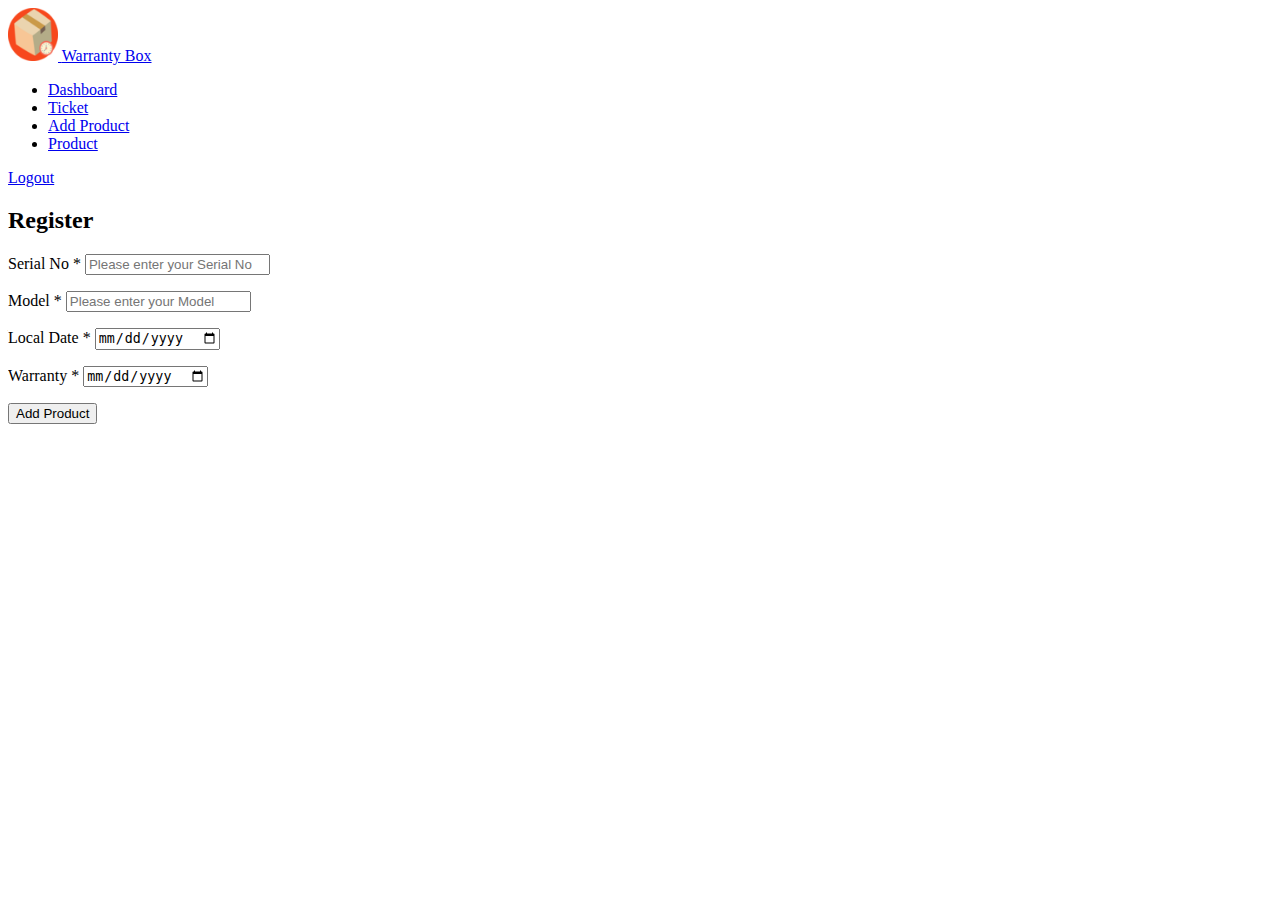
==== src/main/resources/static/addproduct.html @ a60a5e81 "UI - for adding products by brand added" ====
<!DOCTYPE html>
<html lang="en">
  <head>
    <meta charset="UTF-8" />
    <meta http-equiv="X-UA-Compatible" content="IE=edge" />
    <meta name="viewport" content="width=device-width, initial-scale=1.0" />
    <link
      rel="stylesheet"
      href="https://cdn.jsdelivr.net/npm/bootstrap@5.1.3/dist/css/bootstrap.min.css"
      integrity="sha384-1BmE4kWBq78iYhFldvKuhfTAU6auU8tT94WrHftjDbrCEXSU1oBoqyl2QvZ6jIW3"
      crossorigin="anonymous"
    />
    <link
      rel="stylesheet"
      href="https://cdnjs.cloudflare.com/ajax/libs/font-awesome/4.7.0/css/font-awesome.min.css"
    />
    <title>add product</title>
    <style>
      .container {
        margin-top: 20px;
      }
    </style>
  </head>

  <body>
    <div class="" id="navigation-bar">
      <nav class="navbar navbar-expand-sm navbar-light text-white bg-dark">
        <div class="container-fluid">
          <a class="navbar-brand" href="/">
            <img
              src="./images/icon.ico"
              alt=""
              width="50"
              class="d-inline-block align-text-top"
            />
            <span class="text-white">Warranty Box</span>
          </a>

          <div class="collapse navbar-collapse" id="navbarSupportedContent">
            <ul class="navbar-nav me-auto mb-2 mb-lg-0">
              <li class="nav-item" id="dashboard">
                <a class="nav-link text-white" href="/dashboard.html"
                  >Dashboard</a
                >
              </li>
              <li class="nav-item" id="ticket">
                <a class="nav-link text-white" href="/ticket.html">Ticket</a>
              </li>
              <li class="nav-item" id="addproduct">
                <a class="nav-link text-white" href="/addproduct.html"
                  >Add Product</a
                >
              </li>
              <li class="nav-item" id="product">
                <a class="nav-link text-white" href="/product.html">Product</a>
              </li>
            </ul>
            <span class="nav-link text-white" id="username"></span>
            <a class="btn btn-danger nav-link text-white" href="/logout"
              >Logout</a
            >
          </div>
        </div>
      </nav>
    </div>
    <div class="container">
      <div class="form">
        <form class="login-form" id="register-form">
          <h2 class="form-signin-heading">Register</h2>
          <p>
            <label for="form_serial">Serial No *</label>
            <input
              id="form_serial"
              type="text"
              name="serialNo"
              class="form-control"
              placeholder="Please enter your Serial No"
              required="required"
              data-error="Serial No is required."
            />
          </p>
          <p>
            <label for="form_model">Model *</label>
            <input
              id="form_model"
              type="text"
              name="model"
              class="form-control"
              placeholder="Please enter your Model"
              required="required"
              data-error="Model is required."
            />
          </p>
          <p>
            <label for="form_date">Local Date *</label>
            <input
              id="form_localdate"
              type="date"
              name="localdate"
              class="form-control"
              placeholder="Enter your purchase date"
              required="required"
              data-error="Valid date is required."
            />
          </p>
          <p>
            <label for="form_warranty">Warranty *</label>
            <input
              id="form_warranty"
              type="date"
              name="warranty"
              class="form-control"
              placeholder="Enter warranty date"
              required="required"
              data-error="Valid date is required."
            />
          </p>
          <button
            class="btn btn-lg btn-success btn-block"
            type="submit"
            id="sumbitbutton"
          >
            Add Product
          </button>
        </form>
      </div>
    </div>

    <script src="js/easyhttp2.js"></script>
    <script>
      function httpGet(theUrl) {
        var xmlHttp = new XMLHttpRequest()
        xmlHttp.open('GET', theUrl, false) // false for synchronous request
        xmlHttp.send(null)
        return JSON.parse(xmlHttp.responseText)
      }

      const uservalue = httpGet(window.location.origin + '/api/v1/getuser')
      const usertype = uservalue.type
      if (usertype == 'ROLE_USER') {
        document.getElementById('ticket').style.display = 'none'
        document.getElementById('product').style.display = 'none'
        document.getElementById('addproduct').style.display = 'none'
      }
      if (usertype == 'ROLE_BRAND') {
        document.getElementById('dashboard').style.display = 'none'
      }
      document.getElementById('username').innerHTML = uservalue.username

      const http = new EasyHTTP()
      document
        .getElementById('register-form')
        .addEventListener('submit', function (e) {
          const serialNoValue = document.getElementById('form_serial').value,
            modelvalue = document.getElementById('form_model').value,
            localdatevalue = document.getElementById('form_localdate').value,
            warrantyvalue = document.getElementById('form_warranty').value

          data = {
            serialNo: serialNoValue,
            model: modelvalue,
            localDate: localdatevalue,
            warranty: warrantyvalue,
          }
          url = window.location.origin + '/api/v1/brand/addserialno'

          http
            .post(url, data)
            .then((data) => {
              window.location.reload()
            })
            .catch((err) => console.log('error', err))
          e.preventDefault()
        })
    </script>
  </body>
</html>

<!-- console.log("fomr---------")
    function httpPost(theUrl,someStuff) {
        var xmlHttp = new XMLHttpRequest()
        xmlHttp.open("POST", url, true);
        xmlHttp.setRequestHeader("Content-Type", "application/x-www-form-urlencoded; charset=UTF-8");
        xmlHttp.send(JSON.stringify(someStuff));
        return JSON.parse(xmlHttp.responseText)
      }

    const serialNoValue = document.getElementById('form_serial').value,
      modelvalue = document.getElementById('form_model').value,
      localdatevalue = document.getElementById('form_localdate').value,
      warrantyvalue = document.getElementById('form_warranty').value

    data = {
      serialNo: serialNoValue,
      model: modelvalue,
      localDate: localdatevalue,
      warranty: warrantyvalue
    }

    console.log(data)

    url = window.location.origin + '/api/v1/brand/addserialno'

    document.getElementById('sumbitbutton').disabled = true

    httpPost(url,data)
    e.preventDefault()
    document.getElementById('sumbitbutton').disabled = false -->
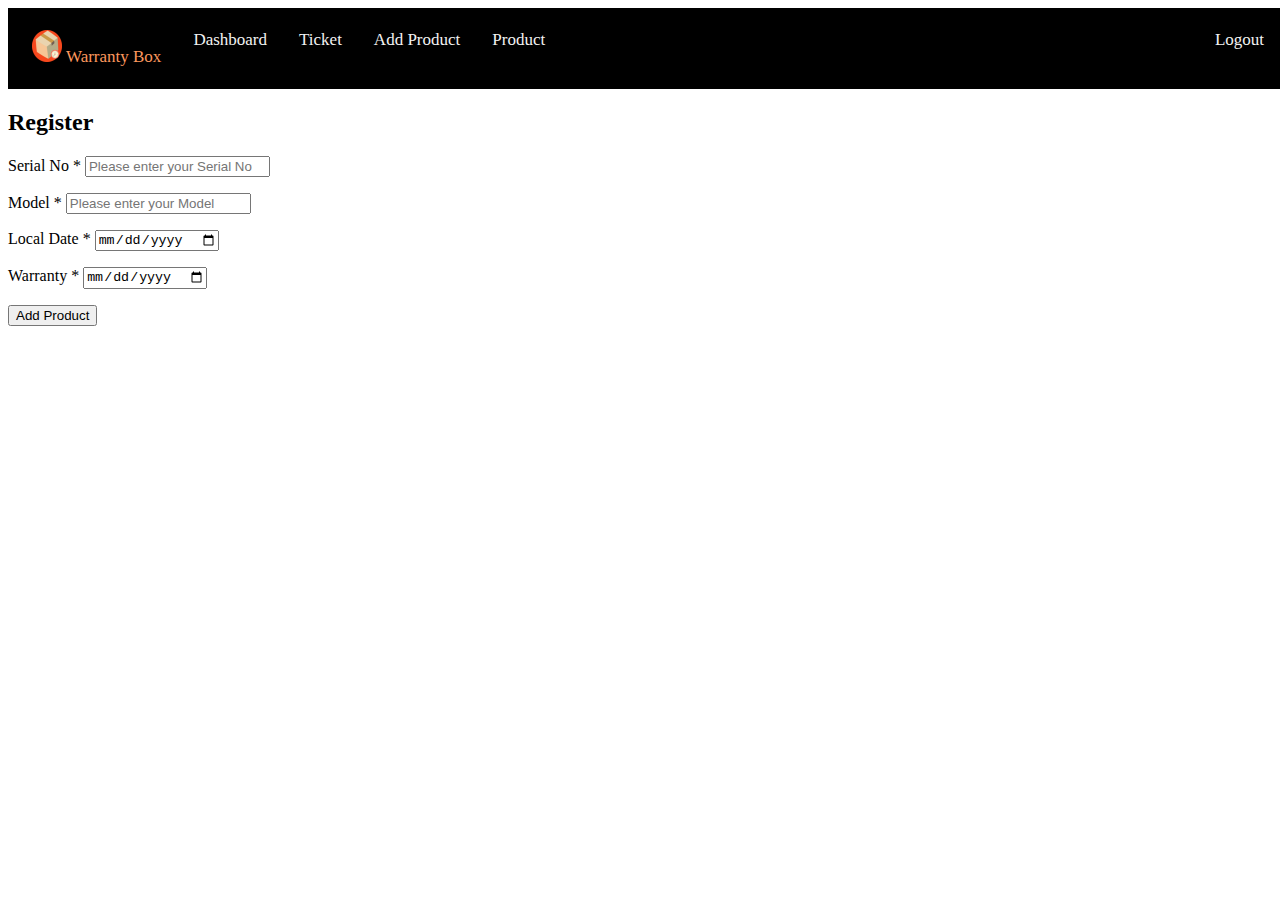
==== commit 0bed0488: "added responsive pages" ====
--- a/src/main/resources/static/addproduct.html
+++ b/src/main/resources/static/addproduct.html
@@ -19,49 +19,81 @@
       .container {
         margin-top: 20px;
       }
+      .title-text{
+        color: #fc975d;
+      }
+    .topnav {
+      overflow: hidden;
+      background-color: black;
+      align-items: center;
+      padding: 0.5rem;
+      width: 100%;
+    }
+
+    .topnav a {
+      float: left;
+      display: block;
+      color: #f2f2f2;
+      text-align: center;
+      padding: 14px 16px;
+      text-decoration: none;
+      font-size: 17px;
+    }
+
+    .topnav a:hover {
+      background-color: #fac001;
+      color: black;
+    }
+
+    .topnav .icon {
+      display: none;
+    }
+
+    @media screen and (max-width: 700px) {
+      .topnav a:not(:first-child) {
+        display: none;
+      }
+
+      .topnav a.icon {
+        float: right;
+        display: block;
+      }
+    }
+
+    @media screen and (max-width: 700px) {
+      .topnav.responsive {
+        position: relative;
+      }
+
+      .topnav.responsive .icon {
+        position: absolute;
+        right: 0;
+        top: 0;
+      }
+
+      .topnav.responsive a {
+        float: none;
+        display: block;
+        text-align: left;
+      }
+    }
     </style>
   </head>
 
   <body>
-    <div class="" id="navigation-bar">
-      <nav class="navbar navbar-expand-sm navbar-light text-white bg-dark">
-        <div class="container-fluid">
-          <a class="navbar-brand" href="/">
-            <img
-              src="./images/icon.ico"
-              alt=""
-              width="50"
-              class="d-inline-block align-text-top"
-            />
-            <span class="text-white">Warranty Box</span>
-          </a>
-
-          <div class="collapse navbar-collapse" id="navbarSupportedContent">
-            <ul class="navbar-nav me-auto mb-2 mb-lg-0">
-              <li class="nav-item" id="dashboard">
-                <a class="nav-link text-white" href="/dashboard.html"
-                  >Dashboard</a
-                >
-              </li>
-              <li class="nav-item" id="ticket">
-                <a class="nav-link text-white" href="/ticket.html">Ticket</a>
-              </li>
-              <li class="nav-item" id="addproduct">
-                <a class="nav-link text-white" href="/addproduct.html"
-                  >Add Product</a
-                >
-              </li>
-              <li class="nav-item" id="product">
-                <a class="nav-link text-white" href="/product.html">Product</a>
-              </li>
-            </ul>
-            <span class="nav-link text-white" id="username"></span>
-            <a class="btn btn-danger nav-link text-white" href="/logout"
-              >Logout</a
-            >
-          </div>
-        </div>
-      </nav>
+    <div class="topnav" id="myTopnav">
+      <a class="active" href="/">
+        <img src="./images/icon.ico" alt="" width="30" class="d-inline-block" />
+        <span class="title-text">Warranty Box</span>
+      </a>
+      <a href="/dashboard.html">Dashboard</a>
+      <a href="/ticket.html">Ticket</a>
+      <a href="/addproduct.html">Add Product</a>
+      <a href="/product.html">Product</a>
+      <a class="btn btn-danger text-white" id="username" style="float: right;" href="/logout">Logout</a>
+      <a href="javascript:void(0);" class="icon" onclick="myFunction()">
+        <i class="fa fa-bars"></i>
+      </a>
     </div>
     <div class="container">
       <div class="form">
@@ -134,7 +166,14 @@
         xmlHttp.send(null)
         return JSON.parse(xmlHttp.responseText)
       }
-
+      function myFunction() {
+      var x = document.getElementById("myTopnav");
+      if (x.className === "topnav") {
+        x.className += " responsive";
+      } else {
+        x.className = "topnav";
+      }
+    }
       const uservalue = httpGet(window.location.origin + '/api/v1/getuser')
       const usertype = uservalue.type
       if (usertype == 'ROLE_USER') {
